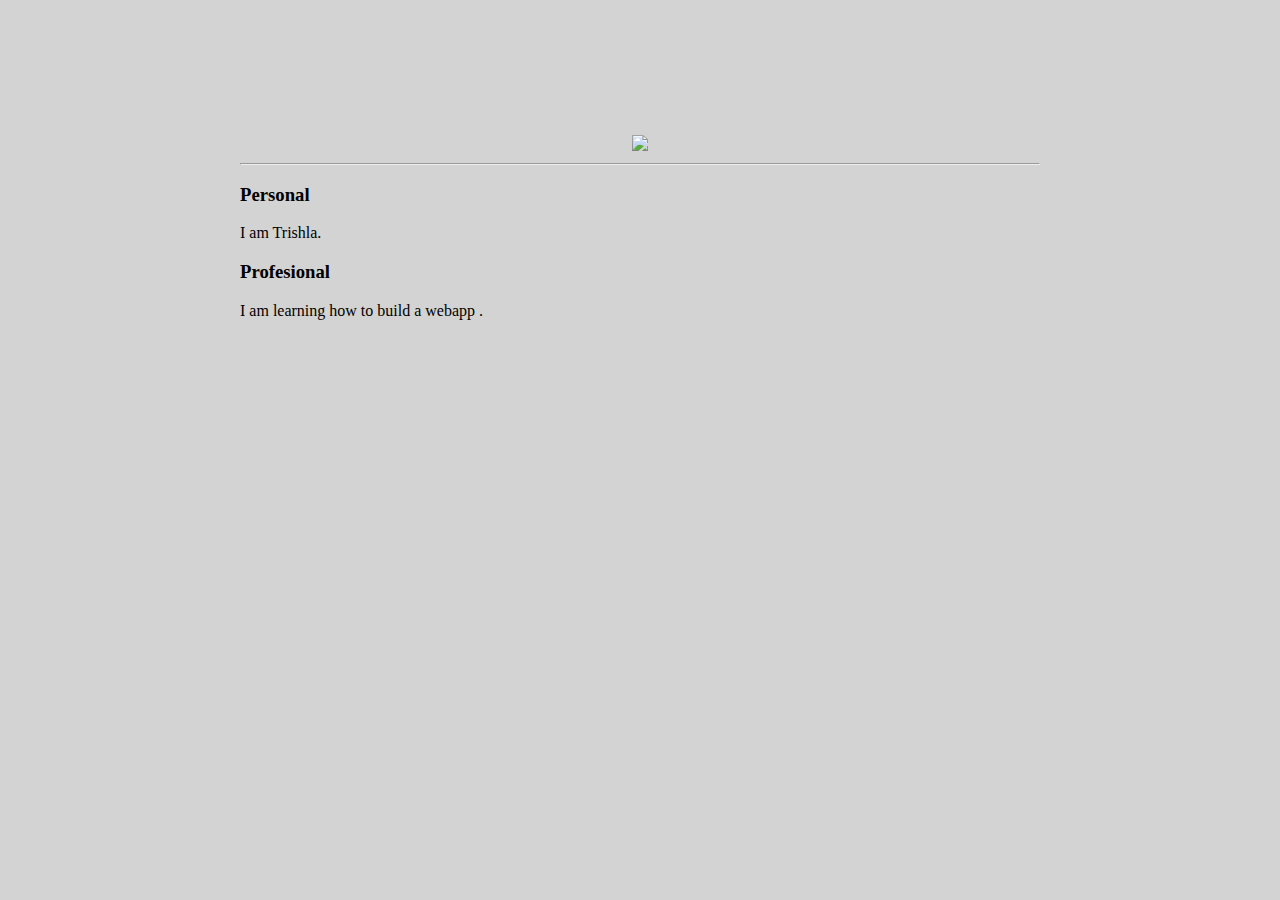
==== ui/index.html @ f1e71ba6 "[imad-console] Updates ui/index.html" ====
<!doctype html>
<html>
    <head>
        <link href="/ui/style.css" rel="stylesheet" />
    </head>
    <body>
        <div class="container">
        <div class="center">
            <img src="/home/tkh/Downloads/coding.jpeg" class="img-medium"/>
        </div>
        <hr/>
        <h3>Personal</h3>
        
        <div>
         I am Trishla.
        </div>
        <h3>Profesional</h3>
       
        <div>
            I am learning how to build a webapp . 
            </div>
             </div>
        <script type="text/javascript" src="/ui/main.js">
        </script>
    </body>
</html>
---- ui/style.css ----
body {
    font-family: sans-serif;
    background-color: lightgrey;
    margin-top: 75px;
}

.center {
    text-align: center;
}

.text-big {
    font-size: 300%;
}

.bold {
    font-weight: bold;
}

.img-medium {
    height: 200px;
}
 .container
            {
                max-width: 800px;
                padding-left: 20px;
                padding-right: 20px;
                padding-top: 60px;
                font-family:Times New Roman;
                margin:0 auto;
                
                
            }
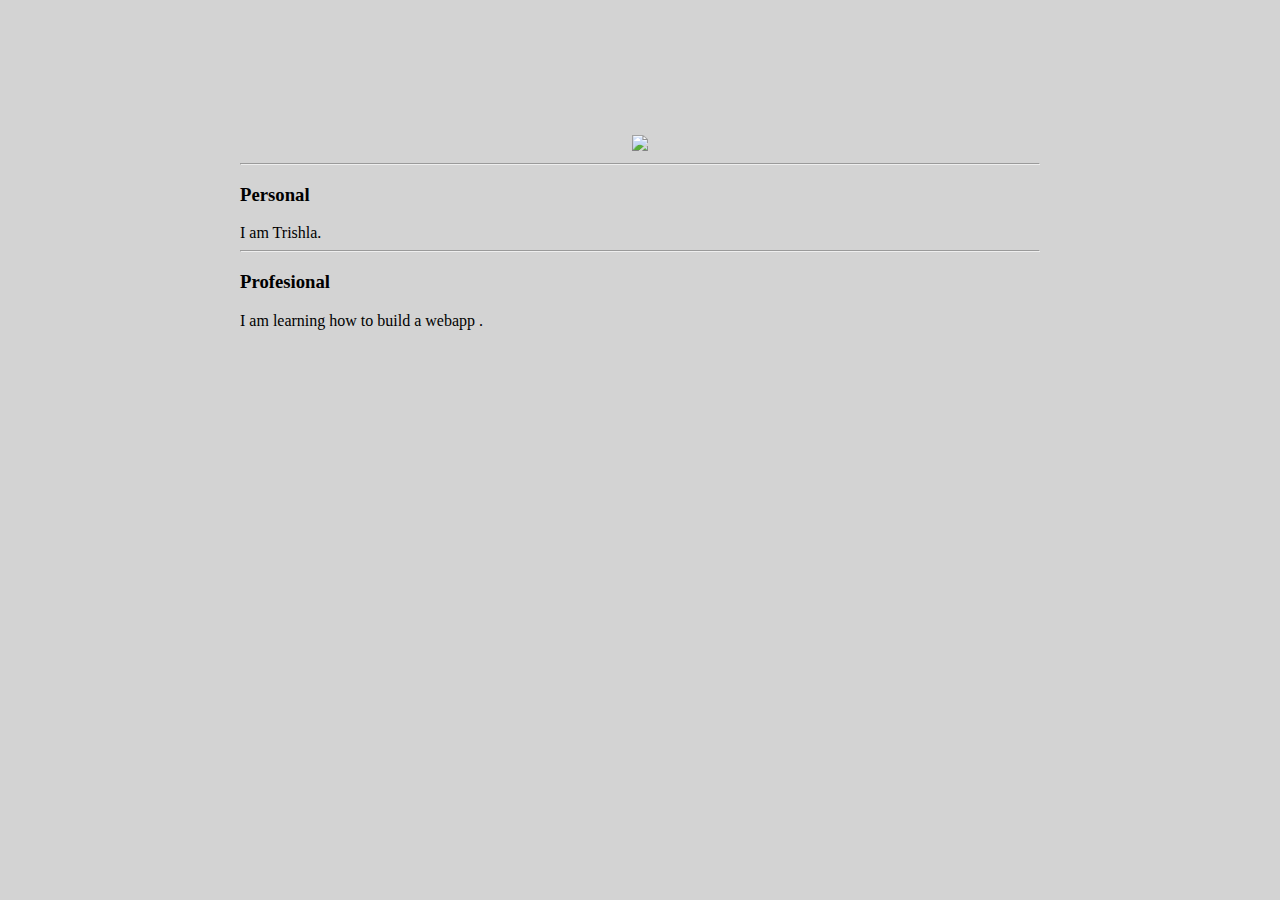
==== commit 4a14de33: "[imad-console] Updates ui/index.html" ====
--- a/ui/index.html
+++ b/ui/index.html
@@ -14,6 +14,7 @@
         <div>
          I am Trishla.
         </div>
+        <hr/>
         <h3>Profesional</h3>
        
         <div>
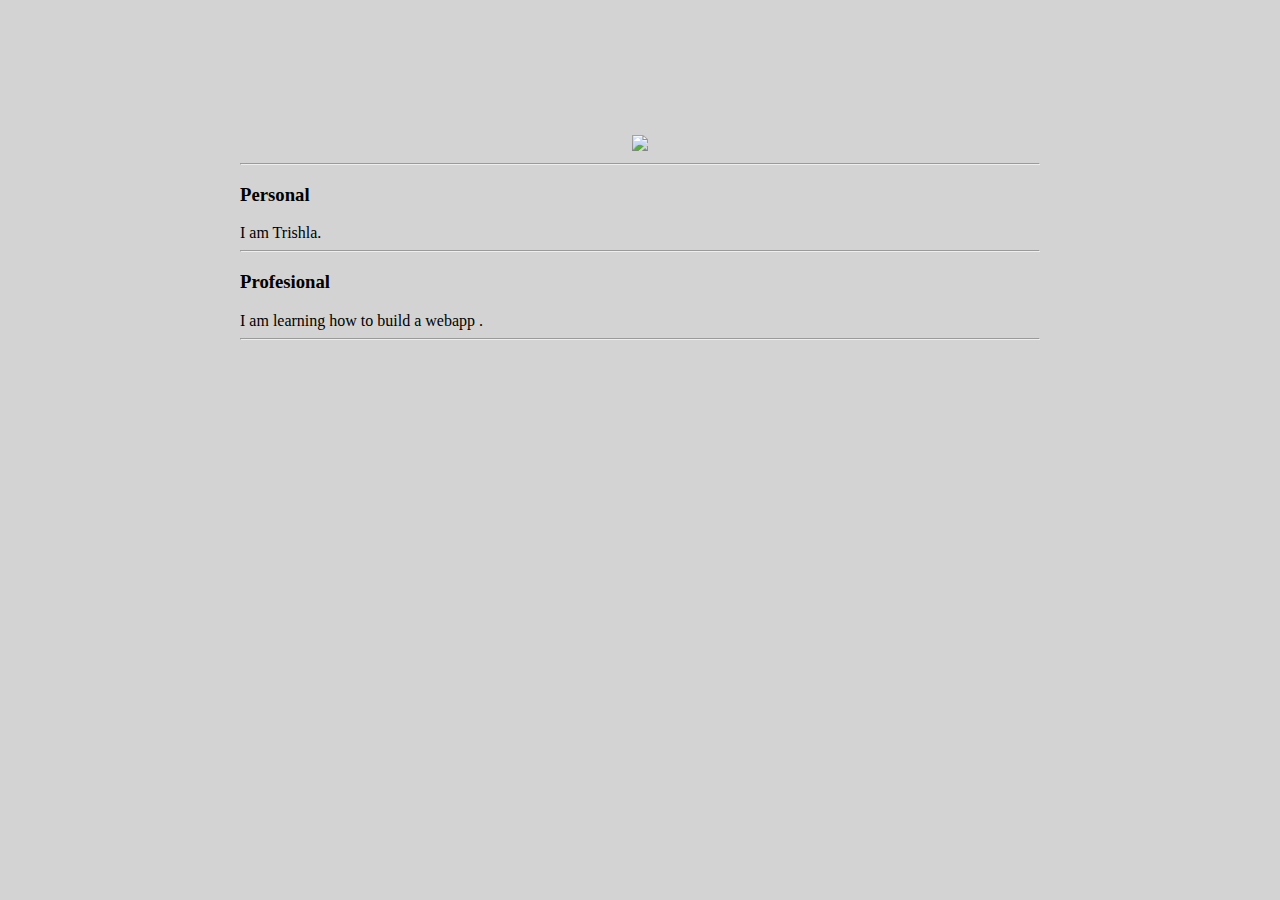
==== commit e6210c2f: "[imad-console] Updates ui/index.html" ====
--- a/ui/index.html
+++ b/ui/index.html
@@ -20,6 +20,10 @@
         <div>
             I am learning how to build a webapp . 
             </div>
+            <hr/>
+             </div>
+             <div class="footer">
+                 
              </div>
         <script type="text/javascript" src="/ui/main.js">
         </script>
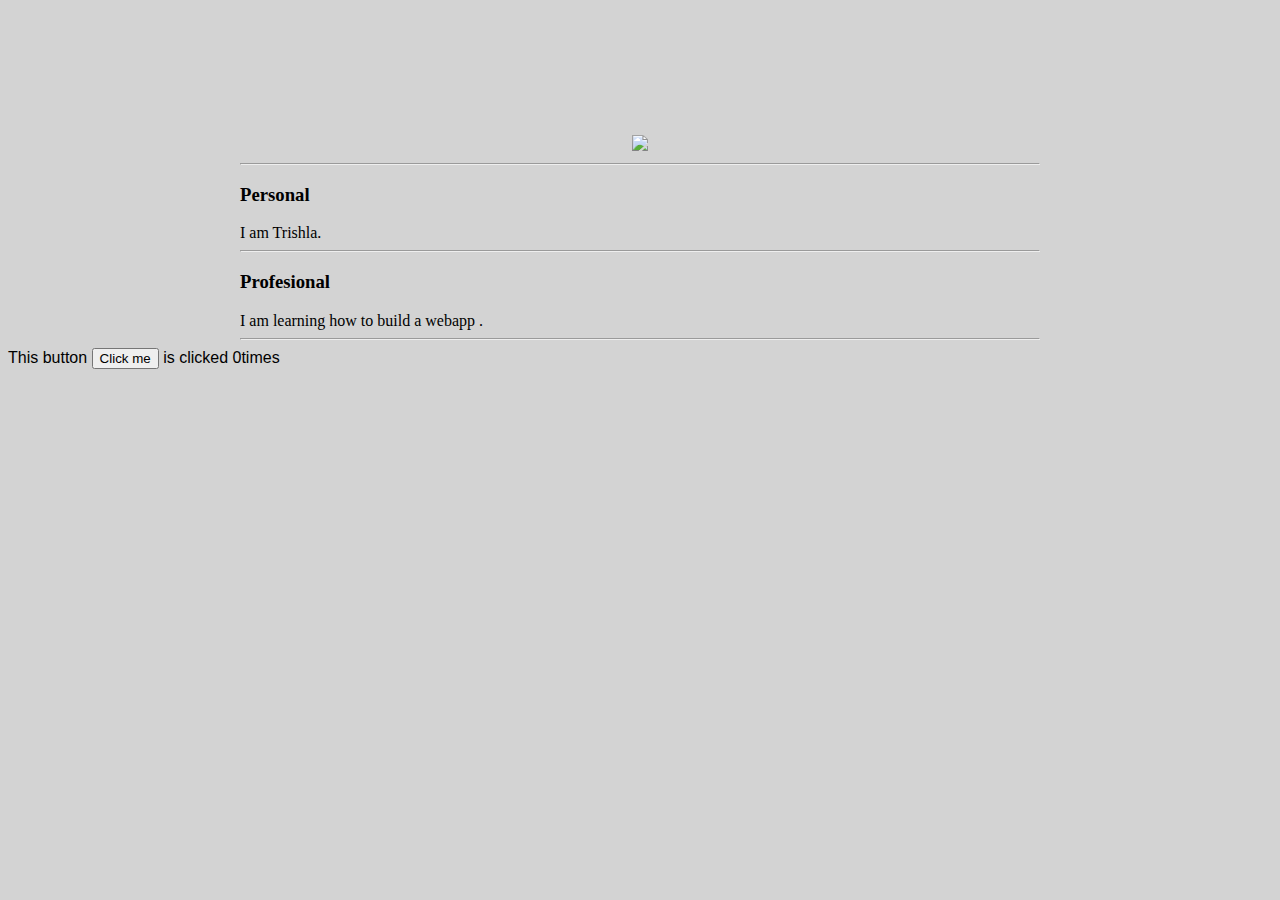
==== commit 2b802d62: "[imad-console] Updates ui/index.html" ====
--- a/ui/index.html
+++ b/ui/index.html
@@ -23,7 +23,9 @@
             <hr/>
              </div>
              <div class="footer">
-                 
+                 This button
+                 <button id="counter">Click me</button>
+                 is clicked <span id="count">0</span>times
              </div>
         <script type="text/javascript" src="/ui/main.js">
         </script>
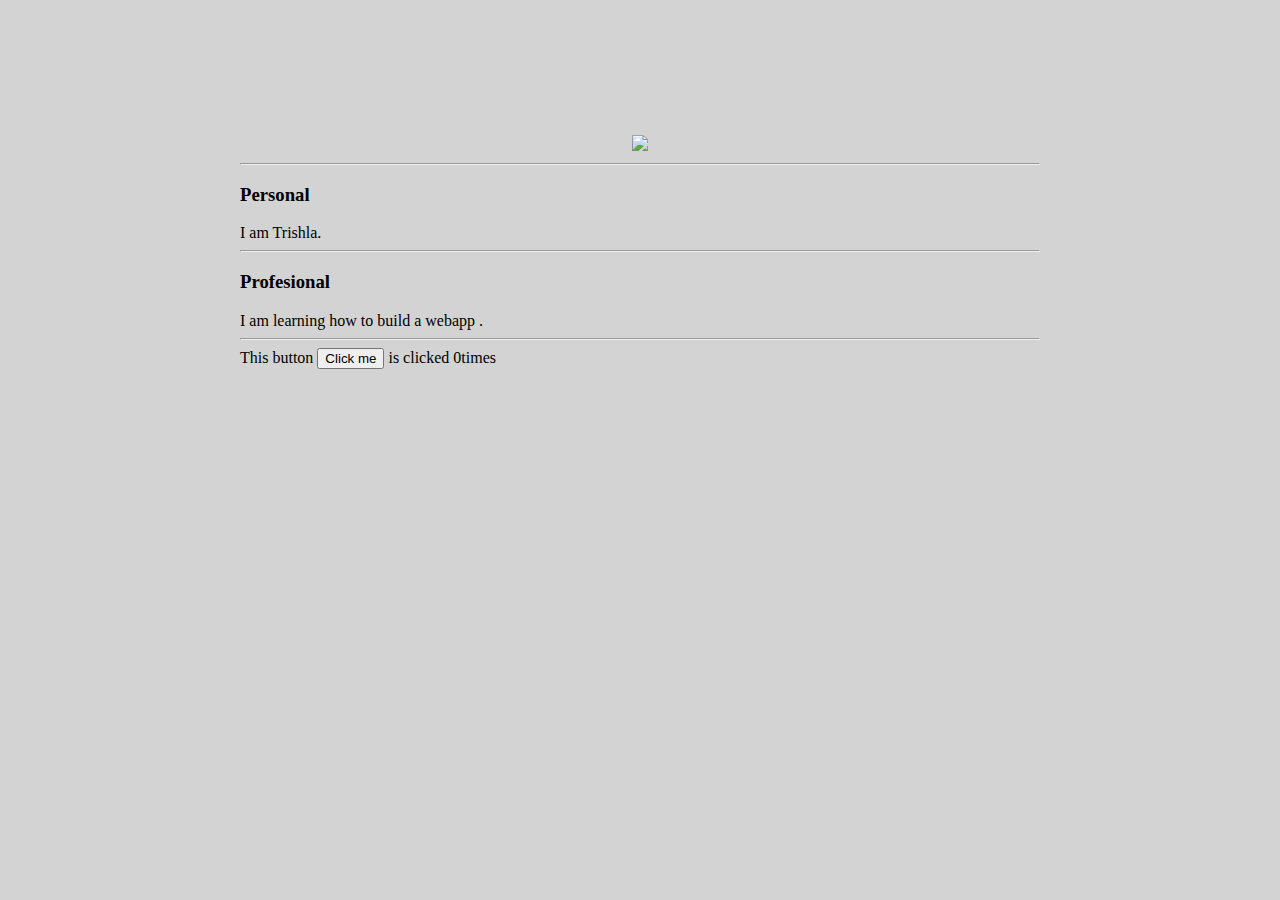
==== commit 7d943025: "[imad-console] Updates ui/index.html" ====
--- a/ui/index.html
+++ b/ui/index.html
@@ -21,12 +21,13 @@
             I am learning how to build a webapp . 
             </div>
             <hr/>
-             </div>
+             
              <div class="footer">
                  This button
                  <button id="counter">Click me</button>
                  is clicked <span id="count">0</span>times
              </div>
+             </div>
         <script type="text/javascript" src="/ui/main.js">
         </script>
     </body>
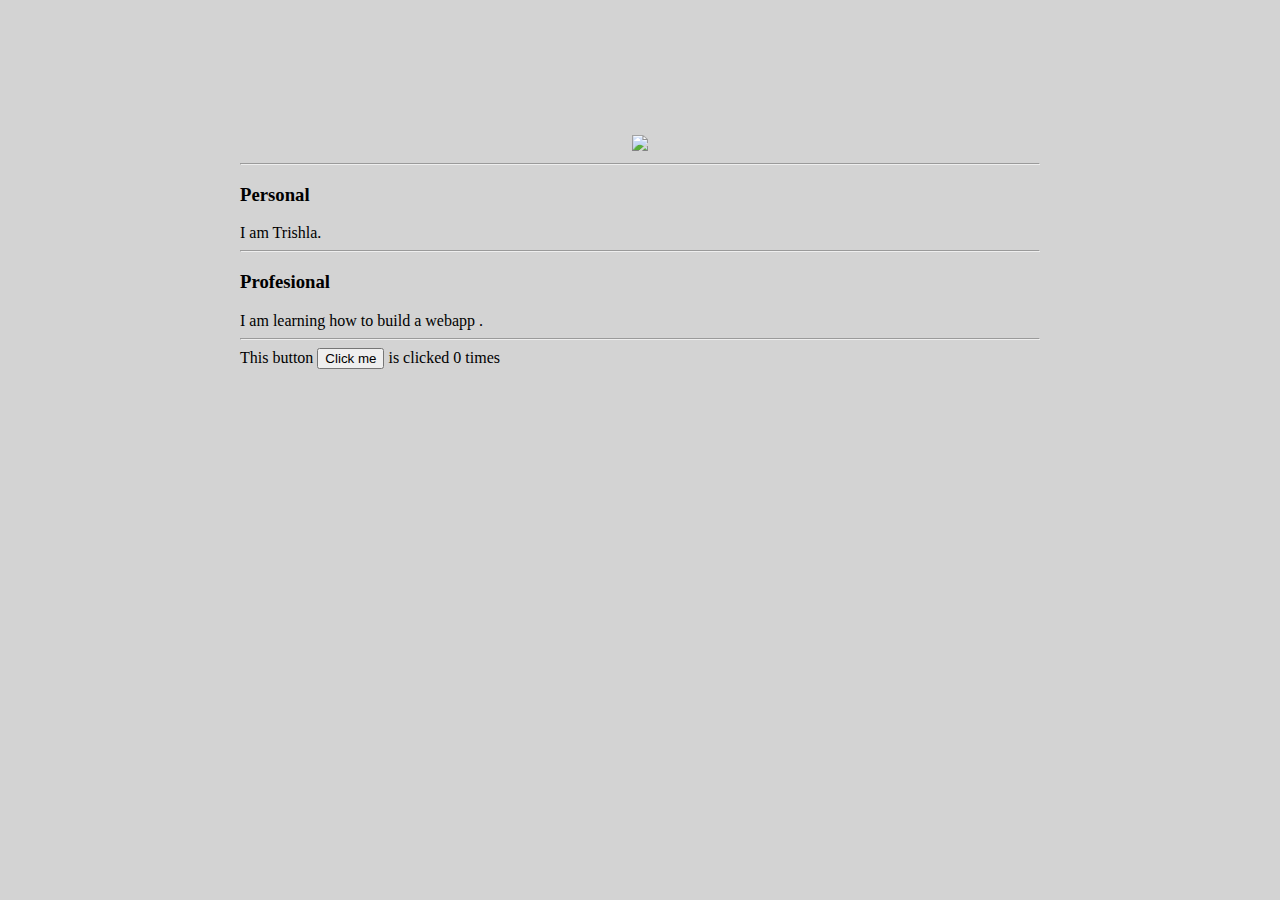
==== commit eb49c579: "[imad-console] Updates ui/index.html" ====
--- a/ui/index.html
+++ b/ui/index.html
@@ -25,7 +25,7 @@
              <div class="footer">
                  This button
                  <button id="counter">Click me</button>
-                 is clicked <span id="count">0</span>times
+                 is clicked <span id="count">0</span> times
              </div>
              </div>
         <script type="text/javascript" src="/ui/main.js">
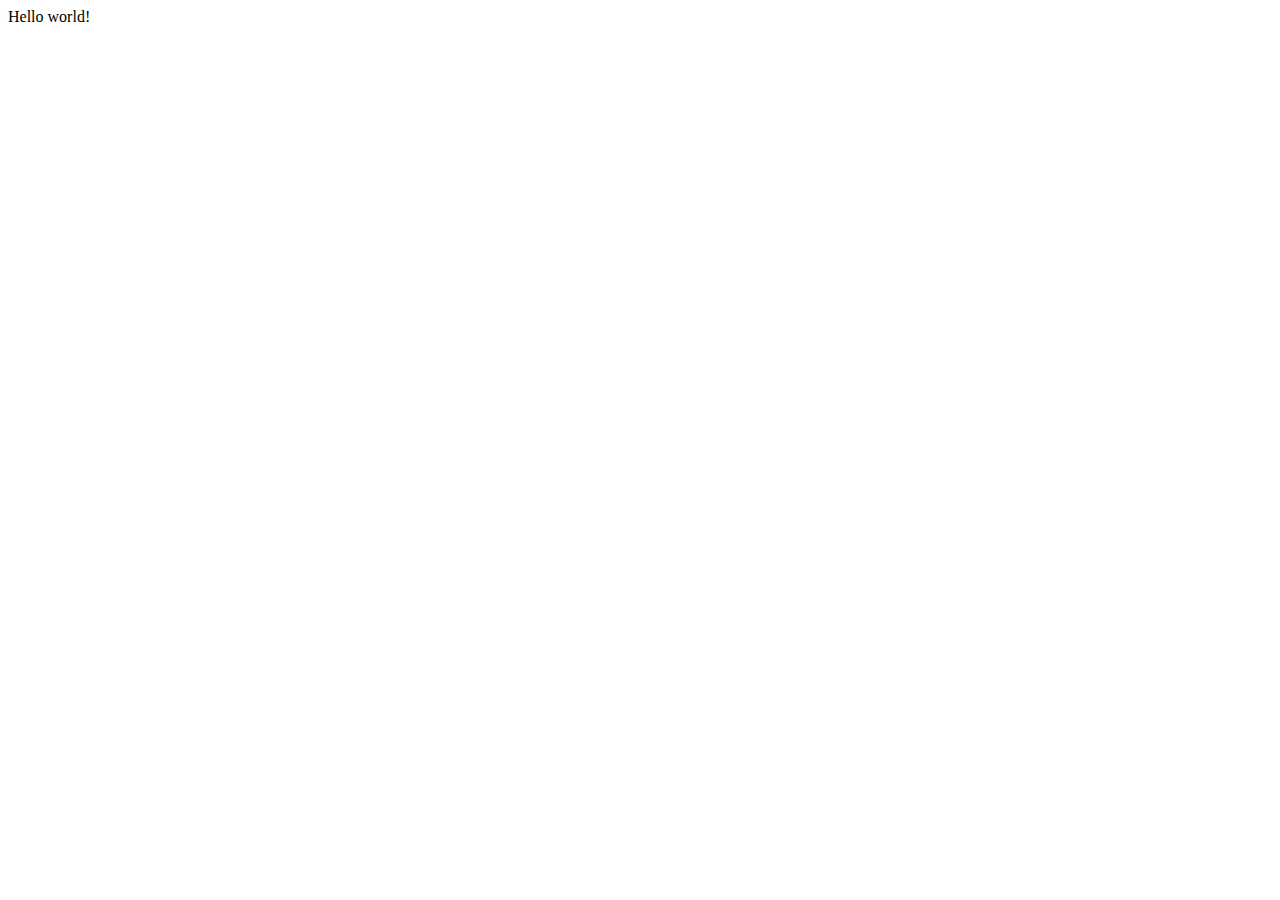
==== commit 3a0cc439: "[imad-console] Updates ui/index.html" ====
--- a/ui/index.html
+++ b/ui/index.html
@@ -1,5 +1,5 @@
 <!doctype html>
-<html>
+<!--<html>
     <head>
         <link href="/ui/style.css" rel="stylesheet" />
     </head>
@@ -25,10 +25,12 @@
              <div class="footer">
                  This button
                  <button id="counter">Click me</button>
-                 is clicked <span id="count">0</span> times
+                 is clicked <span id="count">0 </span> times
              </div>
              </div>
         <script type="text/javascript" src="/ui/main.js">
         </script>
     </body>
 </html>
+-->
+  <html> <body><div>Hello world!</div></body></html>